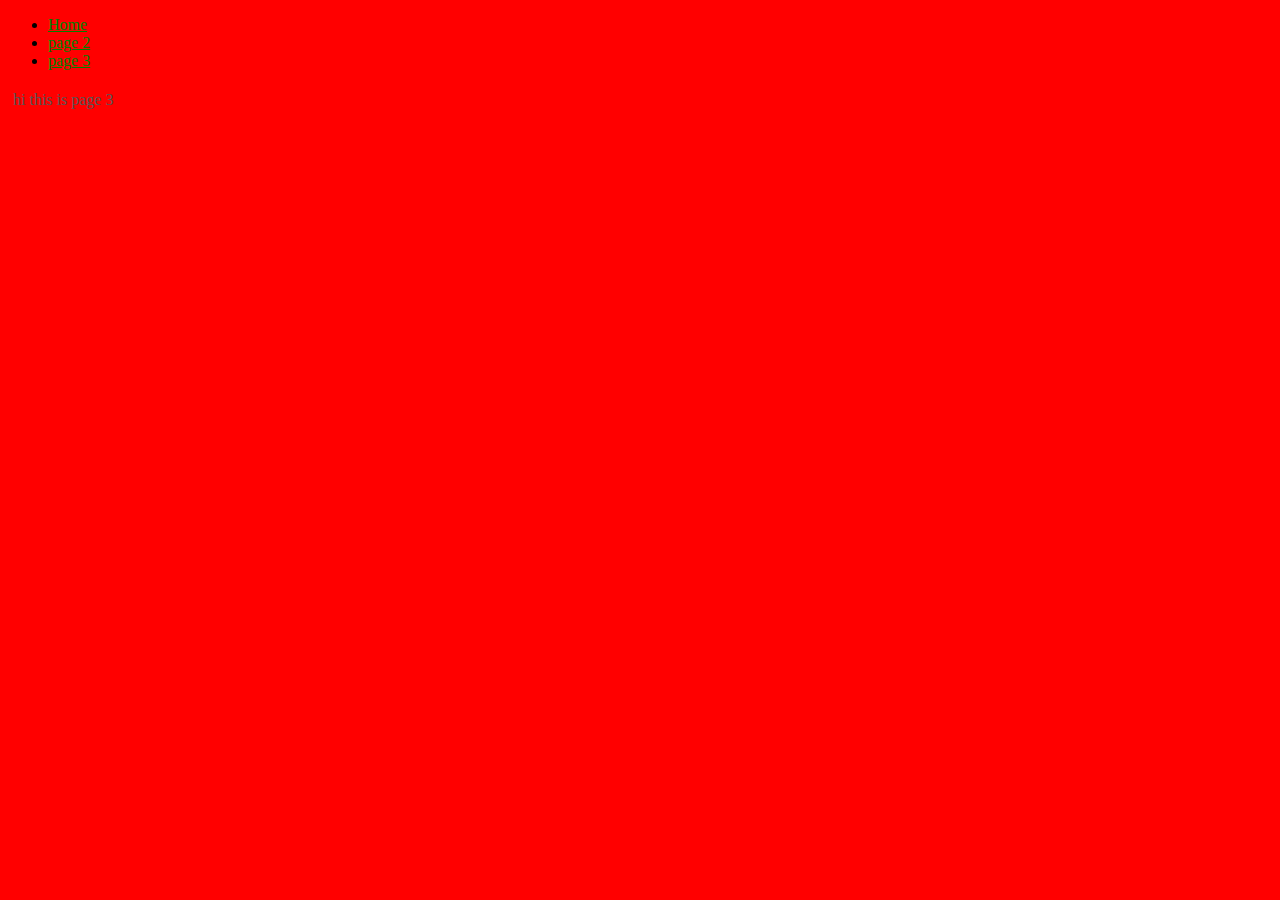
==== page3.html @ b91cf89f "added pages and css stuff" ====
<!doctype html>
<html>
	<head>
		<title>Page#3</title>
		<link href="main.css" rel="stylesheet" type="text/css" />

	<ul>
		<li><a href="index.html">Home</li>
		<li><a href="page2.html">page 2</a></li>
		<li><a href="page3.html">page 3</a></li>
	</ul>

		<p id="special">hi this is page 3</p>
	</head>
	</html>
---- main.css ----
body {
	background:red;
	font-family: calibri;
}

h1, h2, p{
	color: red;
}

a{
	color: green;
}

p{
	background: #666;
	color: white;
	padding: 5px;
}

.secondary {
	background: none;
	color: #555;
}

#special {
	background: red;
	color: #555;
}
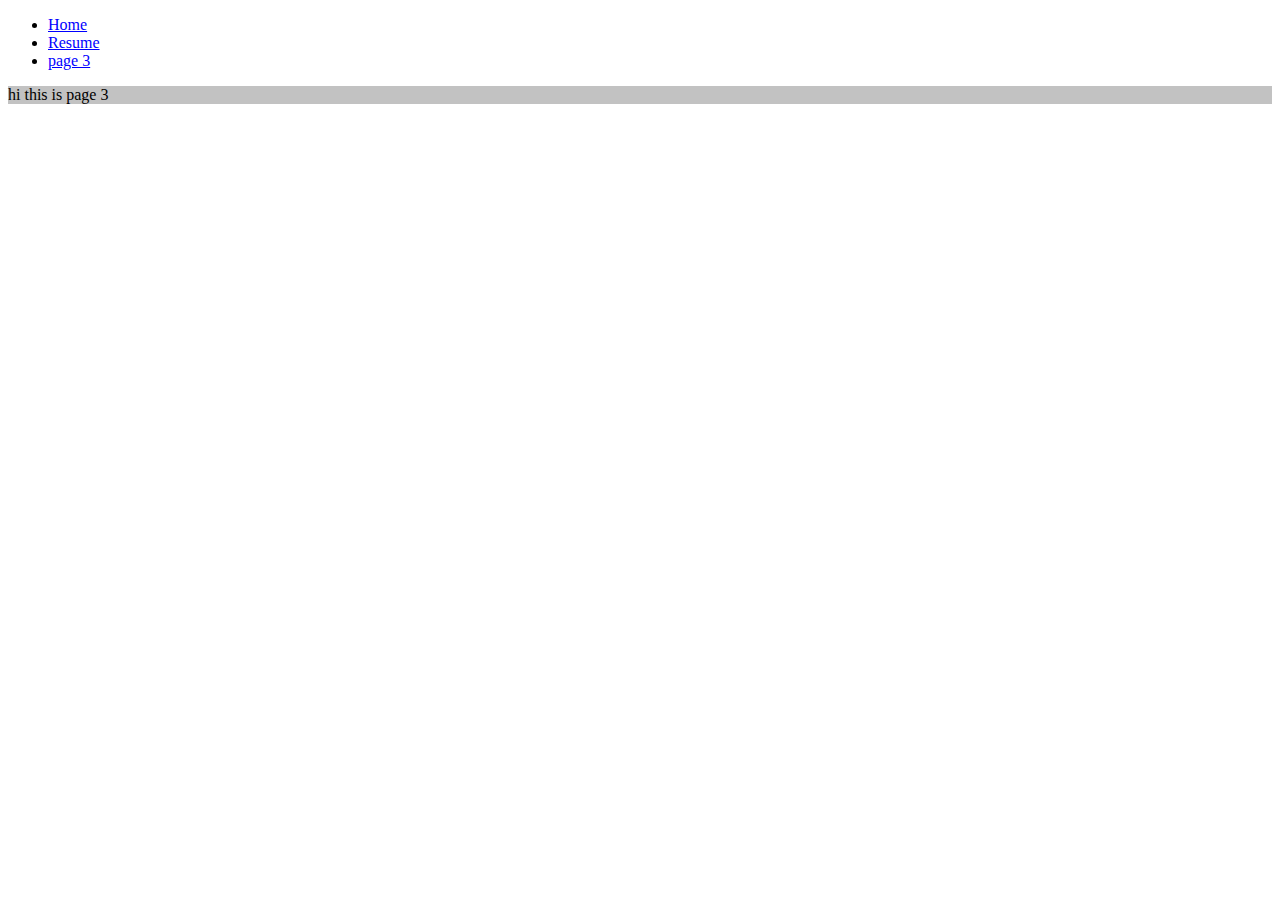
==== commit fb25188d: "updatae" ====
--- a/page3.html
+++ b/page3.html
@@ -6,10 +6,10 @@
 
 	<ul>
 		<li><a href="index.html">Home</li>
-		<li><a href="page2.html">page 2</a></li>
+		<li><a href="Resume.html">Resume</a></li>
 		<li><a href="page3.html">page 3</a></li>
 	</ul>
 
 		<p id="special">hi this is page 3</p>
 	</head>
-	</html>+</html>--- a/main.css
+++ b/main.css
@@ -1,28 +1,28 @@
 body {
-	background:red;
+	background:white;
 	font-family: calibri;
 }
 
-h1, h2, p{
+h1, h2{
 	color: red;
 }
 
 a{
-	color: green;
+	color: blue;
 }
 
-p{
-	background: #666;
-	color: white;
-	padding: 5px;
-}
 
 .secondary {
 	background: none;
 	color: #555;
 }
+.links {
+	background: light gray;
+	color: #555;
+	padding: 5px 0pm 5px 0px;
+}
 
 #special {
-	background: red;
-	color: #555;
+	background: #9999;
+	color: #000;
 }